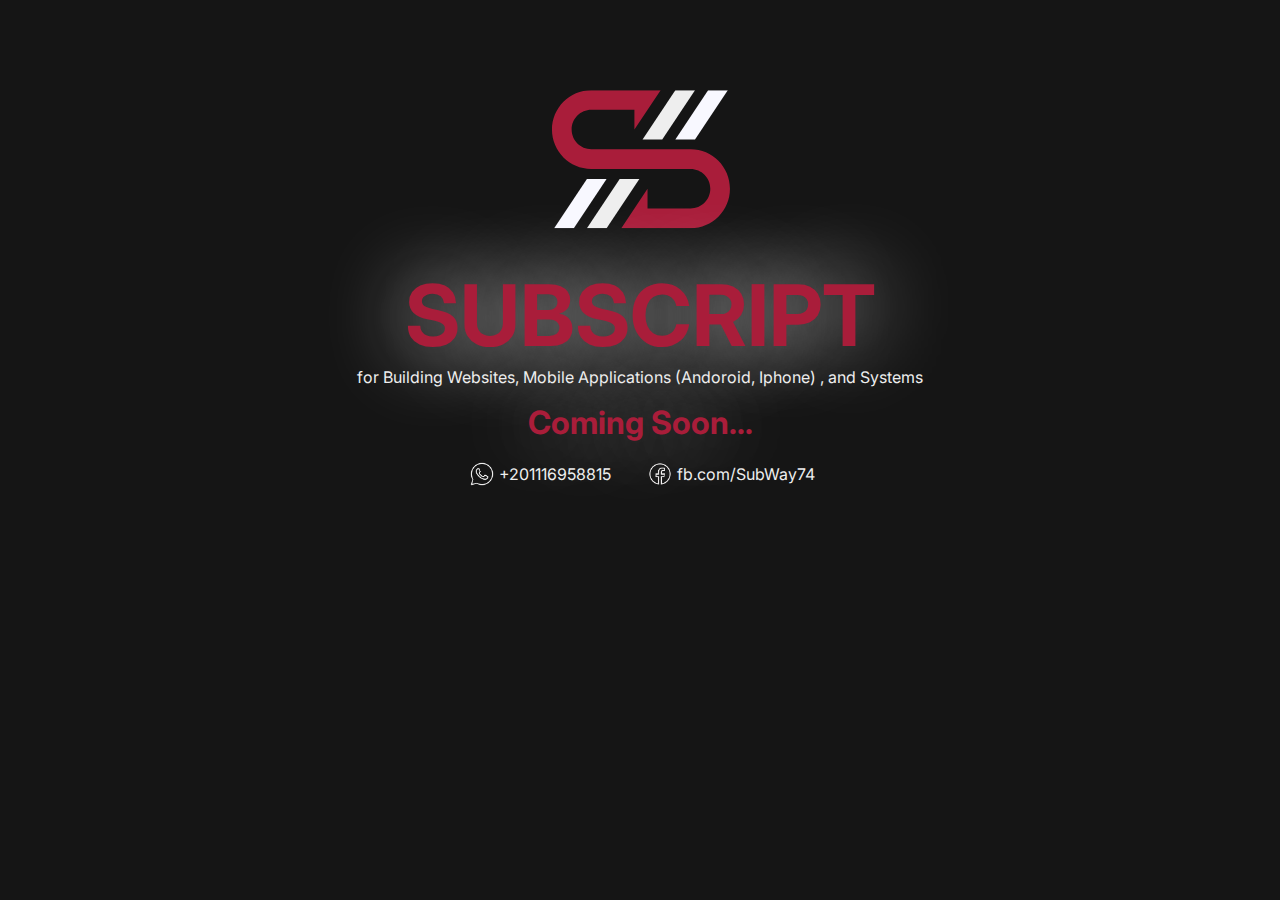
==== index.html @ 1a8bfdc7 "Name files" ====
<!DOCTYPE html>
<html lang="en">
<head>
    <meta charset="UTF-8">
    <meta name="viewport" content="width=device-width, initial-scale=1.0">
    <link rel="stylesheet" href="/CS.css">
    <link rel="preconnect" href="https://fonts.googleapis.com">
    <link rel="preconnect" href="https://fonts.gstatic.com" crossorigin>
    <link href="https://fonts.googleapis.com/css2?family=Inter:slnt,wght@-10..0,100..900&display=swap" rel="stylesheet">
    <title>SubScript</title>
</head>
<body>
    <div class="cont hero center">
        <img src="/img/SubScriptLOGO.png" alt="subscript">
        <h1 class="company-name TS">SubScript</h1>
        <p> for Building Websites, Mobile Applications (Andoroid, Iphone) , and Systems</p>
        <h1 class="CS TS">Coming Soon...</h1>
    </div>
    <div class="contact center">
        <ul class="center">
            <a href="">
                <li class="center"><img src="/img/icons8-whatsapp-150.png" alt="">+201116958815</li>
            </a>
            <a href="https://fb.com/SubWay74">
                <li class="center"><img src="/img/icons8-facebook-150.png" alt="">fb.com/SubWay74</li>
            </a>
        </ul>
    </div>
</body>
</html>
---- CS.css ----
:root {
    --primary-color: #A91D3A;
    --sec-color: #151515;
    --thrd-color: #EEEEEE;
}

* {
    padding: 0;
    margin: 0;
    box-sizing: border-box;
}

body {
    background-color: var(--sec-color);
    color: var(--thrd-color);
    font-family: "Inter", sans-serif;
    
}

ul {
    list-style: none;
}

.center {
    display: flex;
    justify-content: center;
    align-items: center;
}

.TS {
    text-shadow: 1px 1px 84px var(--thrd-color);
}

.CS {
    color: var(--primary-color);

}

.hero {
    padding-top: 5em;
    flex-direction: column;
}

.company-name {
    padding: .3em;
    padding-bottom: 0px;
    text-transform: uppercase;
    color: var(--primary-color);
    font-weight: 700;
    font-size: 85px;
}

.cont p {
    padding-bottom: 1em;
}

.contact ul a {
    color: var(--thrd-color);
    text-decoration: none;
    padding: 16px;
}

.contact ul li {

}


.contact ul li img {
    width: 1.5em;
    margin: .3em;
}
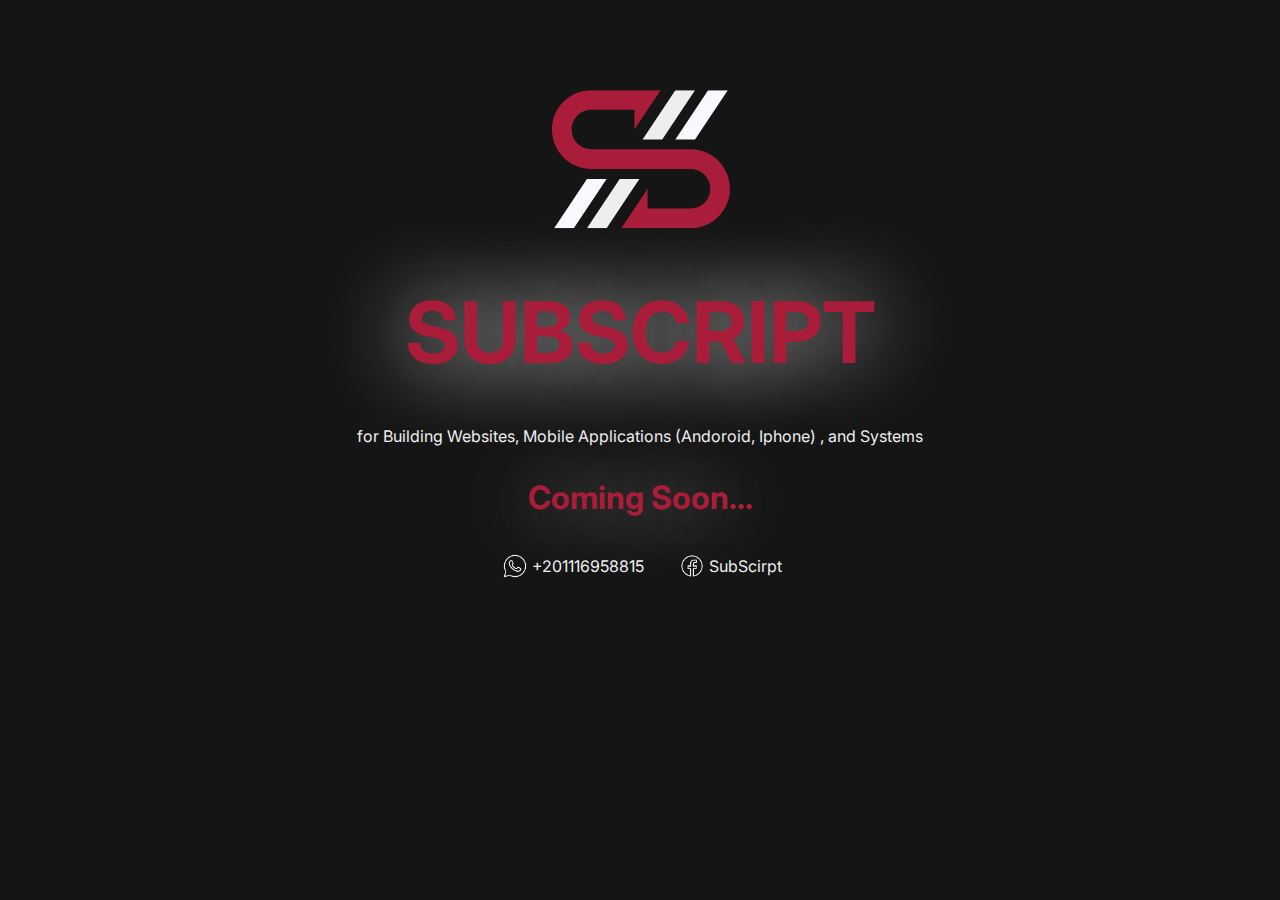
==== commit 93ddc036: "Facebook-links" ====
--- a/index.html
+++ b/index.html
@@ -3,7 +3,7 @@
 <head>
     <meta charset="UTF-8">
     <meta name="viewport" content="width=device-width, initial-scale=1.0">
-    <link rel="stylesheet" href="/CS.css">
+    <link rel="stylesheet" href="/style.css">
     <link rel="preconnect" href="https://fonts.googleapis.com">
     <link rel="preconnect" href="https://fonts.gstatic.com" crossorigin>
     <link href="https://fonts.googleapis.com/css2?family=Inter:slnt,wght@-10..0,100..900&display=swap" rel="stylesheet">
@@ -21,8 +21,8 @@
             <a href="">
                 <li class="center"><img src="/img/icons8-whatsapp-150.png" alt="">+201116958815</li>
             </a>
-            <a href="https://fb.com/SubWay74">
-                <li class="center"><img src="/img/icons8-facebook-150.png" alt="">fb.com/SubWay74</li>
+            <a href="https://www.facebook.com/profile.php?id=100090272681439">
+                <li class="center"><img src="/img/icons8-facebook-150.png" alt="">SubScirpt</li>
             </a>
         </ul>
     </div>
--- a/style.css
+++ b/style.css
@@ -0,0 +1,75 @@
+:root {
+    --primary-color: #A91D3A;
+    --sec-color: #151515;
+    --thrd-color: #EEEEEE;
+}
+
+* {
+    padding: 0;
+    margin: 0;
+    box-sizing: border-box;
+}
+
+body {
+    background-color: var(--sec-color);
+    color: var(--thrd-color);
+    font-family: "Inter", sans-serif;
+    
+}
+
+ul {
+    list-style: none;
+}
+
+.center {
+    display: flex;
+    justify-content: center;
+    align-items: center;
+}
+
+.TS {
+    text-shadow: 1px 1px 84px var(--thrd-color);
+}
+
+.CS {
+    color: var(--primary-color);
+
+}
+
+.hero {
+    padding-top: 5em;
+    flex-direction: column;
+}
+
+.hero h1 {
+    padding: .5em;
+}
+
+.company-name {
+    padding: .3em;
+    padding-bottom: 0px;
+    text-transform: uppercase;
+    color: var(--primary-color);
+    font-weight: 700;
+    font-size: 85px;
+}
+
+.cont p {
+    padding-bottom: 1em;
+}
+
+.contact ul a {
+    color: var(--thrd-color);
+    text-decoration: none;
+    padding: 16px;
+}
+
+.contact ul li {
+
+}
+
+
+.contact ul li img {
+    width: 1.5em;
+    margin: .3em;
+}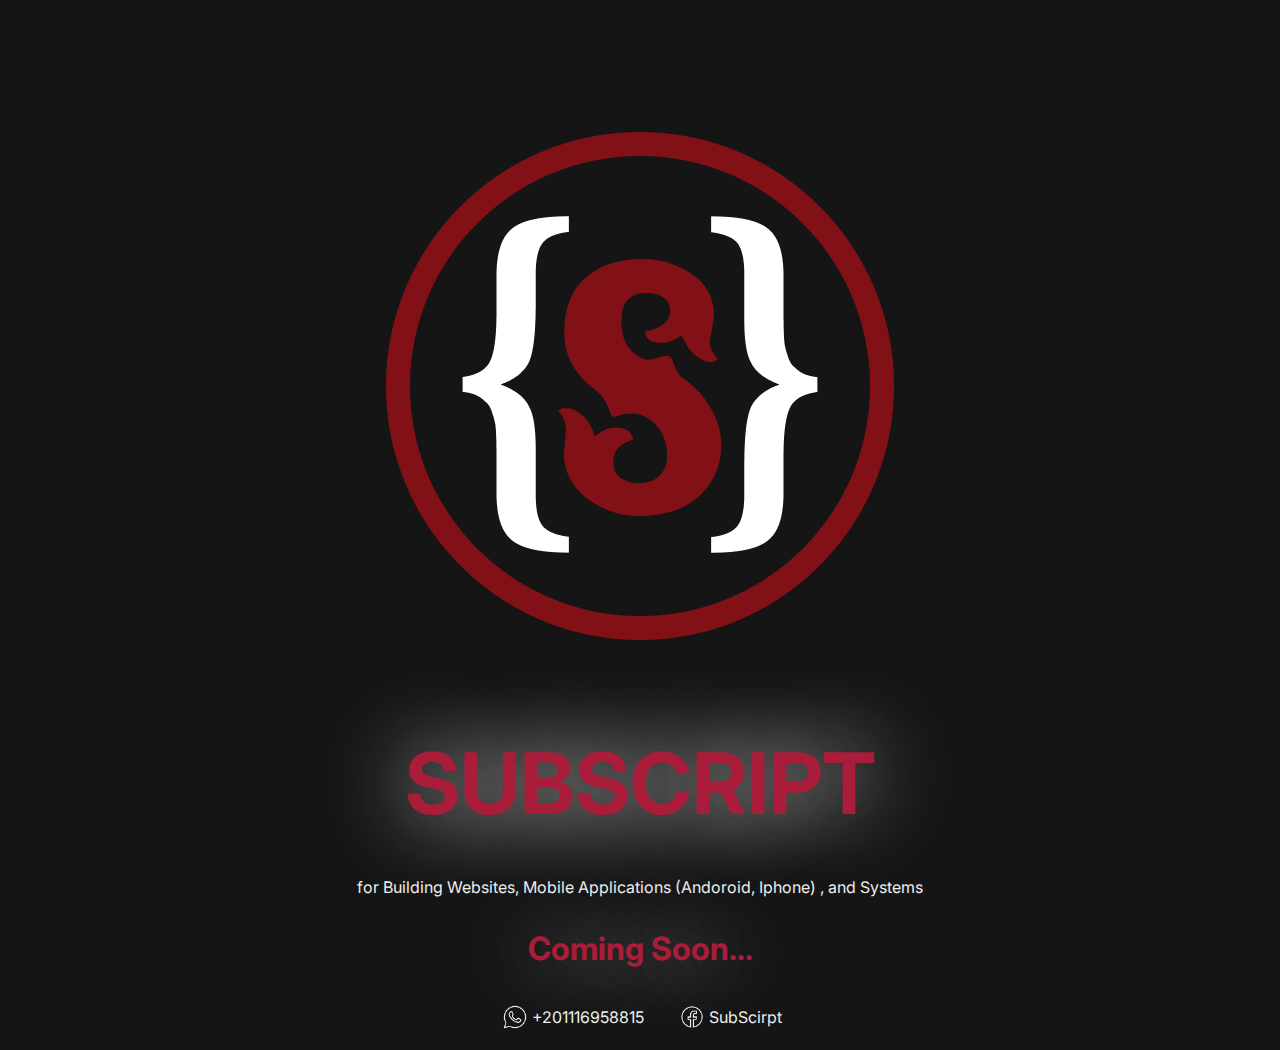
==== commit 1ecc4405: "Updating logo" ====
--- a/index.html
+++ b/index.html
@@ -7,11 +7,12 @@
     <link rel="preconnect" href="https://fonts.googleapis.com">
     <link rel="preconnect" href="https://fonts.gstatic.com" crossorigin>
     <link href="https://fonts.googleapis.com/css2?family=Inter:slnt,wght@-10..0,100..900&display=swap" rel="stylesheet">
+    <link rel="icon" type="image/x-icon" href="/img/SubScriptLOGO.png">
     <title>SubScript</title>
 </head>
 <body>
     <div class="cont hero center">
-        <img src="/img/SubScriptLOGO.png" alt="subscript">
+        <img src="/img/Logo.png" alt="subscript">
         <h1 class="company-name TS">SubScript</h1>
         <p> for Building Websites, Mobile Applications (Andoroid, Iphone) , and Systems</p>
         <h1 class="CS TS">Coming Soon...</h1>
